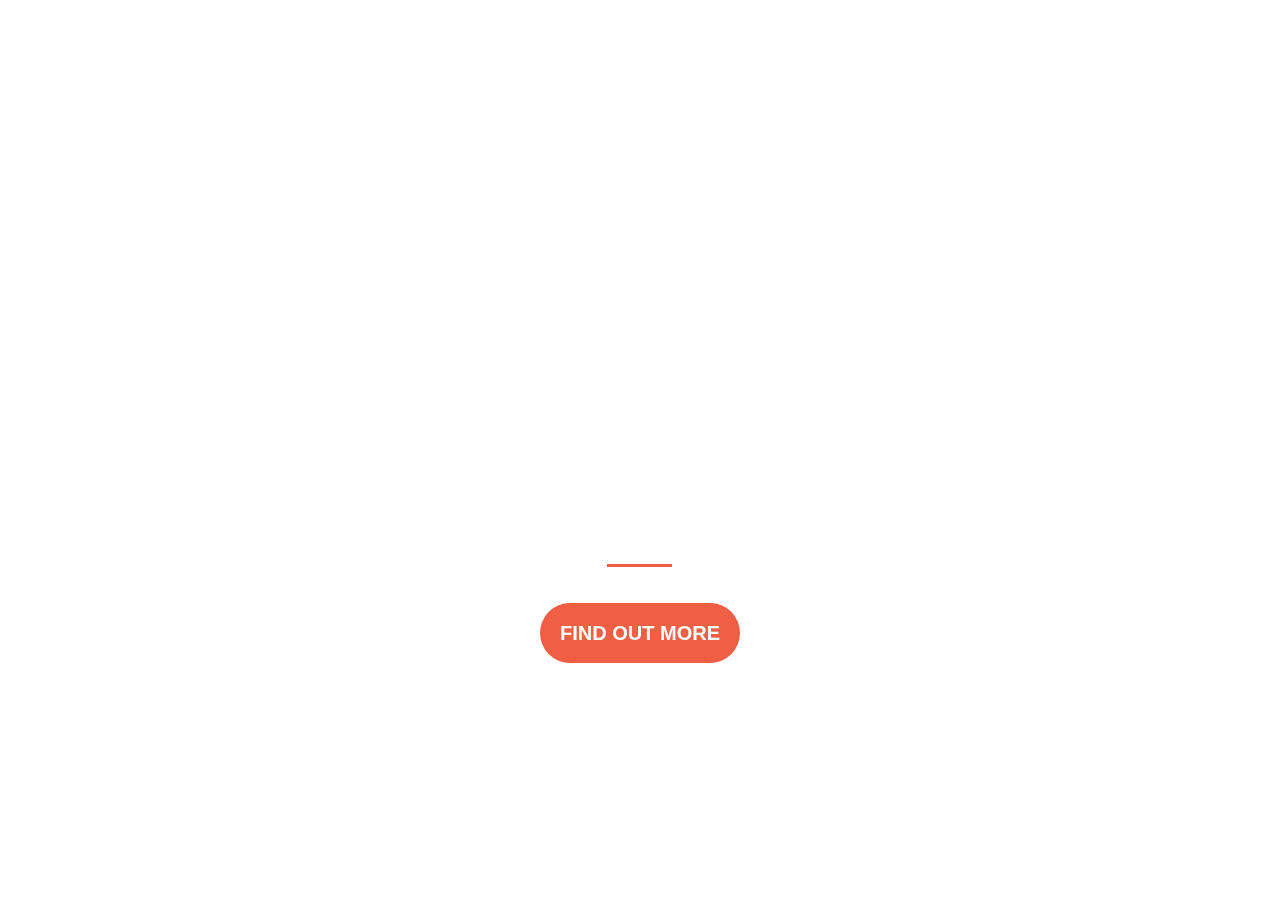
==== index.html @ 913f2104 "Rename index2.html to index.html" ====
<!DOCTYPE html>
<html>

<head>
  <title>Startup</title>
  <link rel="stylesheet" href="https://maxcdn.bootstrapcdn.com/bootstrap/4.0.0/css/bootstrap.min.css" integrity="sha384-Gn5384xqQ1aoWXA+058RXPxPg6fy4IWvTNh0E263XmFcJlSAwiGgFAW/dAiS6JXm" crossorigin="anonymous">
  <link href="stylebutton2.css" rel="stylesheet">
</head>

<body>
  <div id="bg"></div>
  <div class="text-center">
    <h1 class="text-uppercase"><strong>the biggest startup event of the year</strong></h1>
    <hr>
    <div id="orangebutton">
      <button class="btn btn-lg" type="button"><strong>FIND OUT MORE</strong></button>
    </div>
  </div>
</body>

</html>
---- stylebutton2.css ----
html {
    height: 100%;
    width: 100%;
  }
  
  body {
    width: 100%;
    height: 100%;
    display: flex;
    justify-content: center;
    align-items: center;
  }
  
  #orangebutton {
    display: flex;
    justify-content: center;
  }
  
  .btn {
    background-color: #f05f44;
    border-radius: 300px;
    height: 60px;
    width: 200px;
    font-family: "Gill Sans", "Gill Sans MT", Calibri, "Trebuchet MS", sans-serif;
    margin-top: 20px;
    color: white;
    position: absolute;
  }
  
  .btn:hover {
    background-color: red;
  }
  #bg {
    background-image: url("https://i.postimg.cc/Mpzf4K9r/header2.jpg");
    background-size: cover;
    position: fixed;
    background-attachment: fixed;
    height: 100%;
    width: 100%;
    background-repeat: no-repeat;
    background-position: center;
    filter: blur(10px);
    z-index: -1;
  }
  
  .text-uppercase {
    color: white;
    font-family: sans-serif;
    display: flex;
    align-content: center;
    justify-content: center;
    font-size: 30px;
  }
  
  hr {
    max-width: 65px;
    border-width: 3px;
    border-color: #f05f44;
    margin-top: 210px;
  }
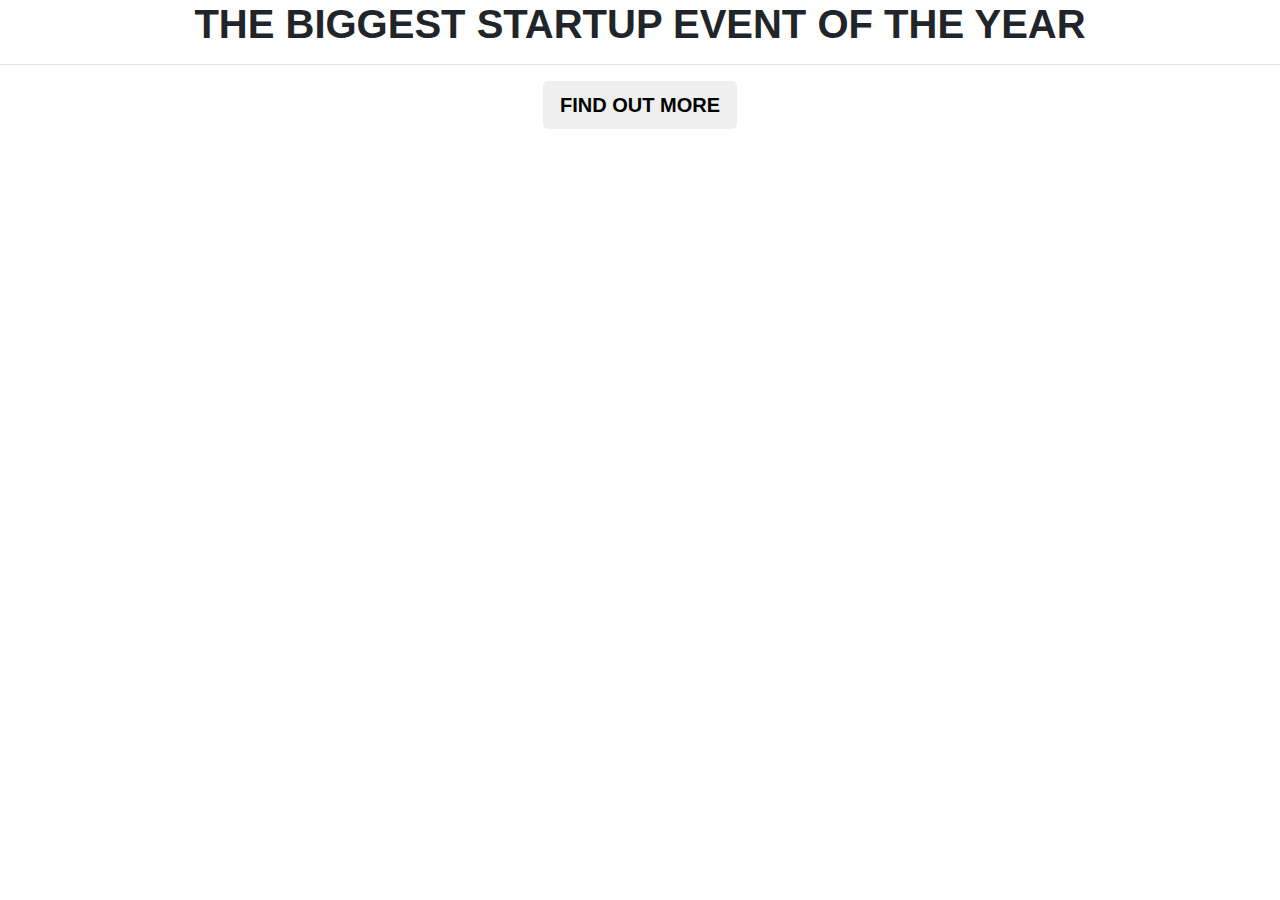
==== commit 25107f45: "Update index.html" ====
--- a/index.html
+++ b/index.html
@@ -4,7 +4,7 @@
 <head>
   <title>Startup</title>
   <link rel="stylesheet" href="https://maxcdn.bootstrapcdn.com/bootstrap/4.0.0/css/bootstrap.min.css" integrity="sha384-Gn5384xqQ1aoWXA+058RXPxPg6fy4IWvTNh0E263XmFcJlSAwiGgFAW/dAiS6JXm" crossorigin="anonymous">
-  <link href="stylebutton2.css" rel="stylesheet">
+  <link href="style.css" rel="stylesheet">
 </head>
 
 <body>
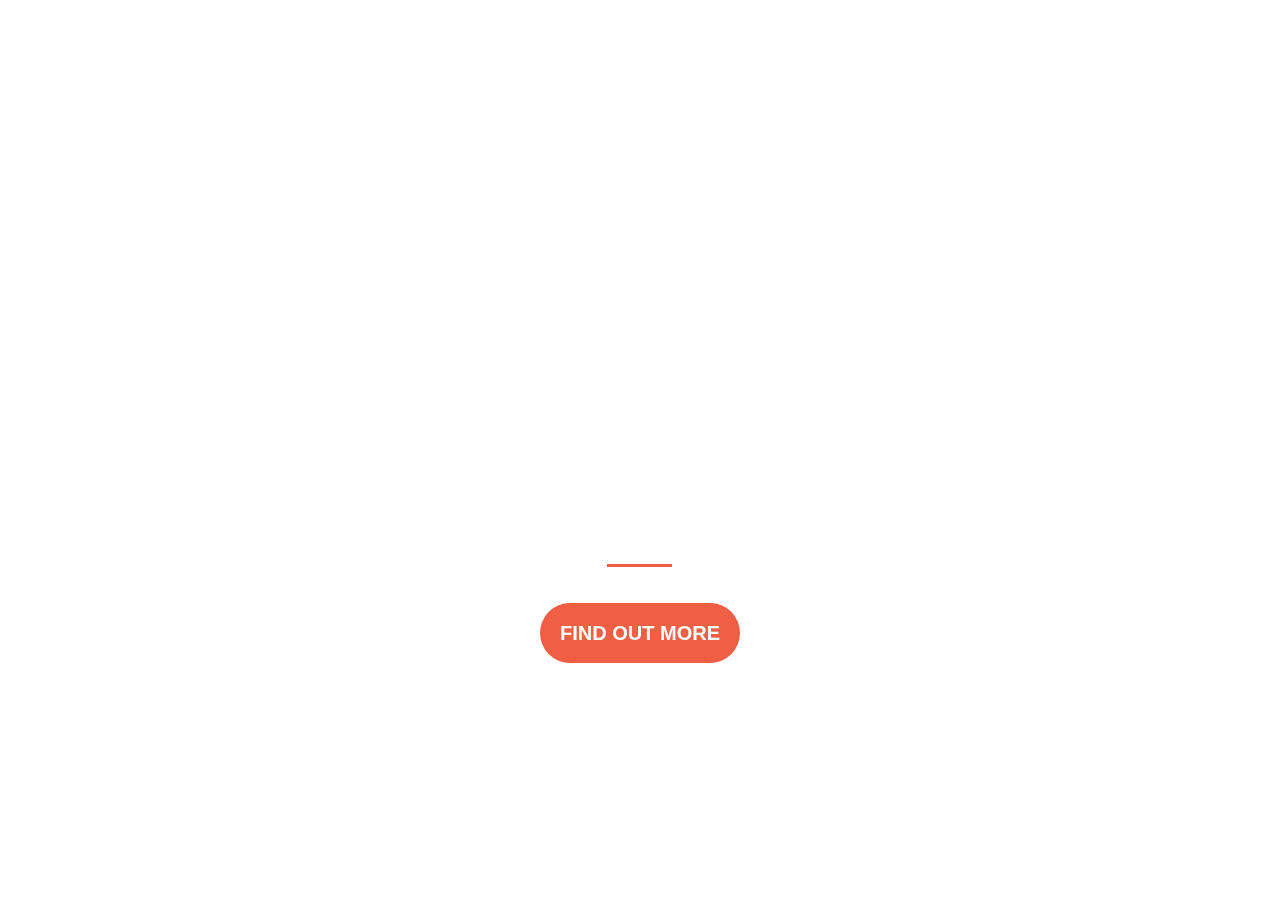
==== commit cfb79982: "Update index.html" ====
--- a/index.html
+++ b/index.html
@@ -4,7 +4,7 @@
 <head>
   <title>Startup</title>
   <link rel="stylesheet" href="https://maxcdn.bootstrapcdn.com/bootstrap/4.0.0/css/bootstrap.min.css" integrity="sha384-Gn5384xqQ1aoWXA+058RXPxPg6fy4IWvTNh0E263XmFcJlSAwiGgFAW/dAiS6JXm" crossorigin="anonymous">
-  <link href="style.css" rel="stylesheet">
+  <link href="style.css" rel="stylesheet" type="text/css">
 </head>
 
 <body>
--- a/style.css
+++ b/style.css
@@ -0,0 +1,60 @@
+html {
+    height: 100%;
+    width: 100%;
+  }
+  
+  body {
+    width: 100%;
+    height: 100%;
+    display: flex;
+    justify-content: center;
+    align-items: center;
+  }
+  
+  #orangebutton {
+    display: flex;
+    justify-content: center;
+  }
+  
+  .btn {
+    background-color: #f05f44;
+    border-radius: 300px;
+    height: 60px;
+    width: 200px;
+    font-family: "Gill Sans", "Gill Sans MT", Calibri, "Trebuchet MS", sans-serif;
+    margin-top: 20px;
+    color: white;
+    position: absolute;
+  }
+  
+  .btn:hover {
+    background-color: red;
+  }
+  #bg {
+    background-image: url("https://i.postimg.cc/Mpzf4K9r/header2.jpg");
+    background-size: cover;
+    position: fixed;
+    background-attachment: fixed;
+    height: 100%;
+    width: 100%;
+    background-repeat: no-repeat;
+    background-position: center;
+    filter: blur(10px);
+    z-index: -1;
+  }
+  
+  .text-uppercase {
+    color: white;
+    font-family: sans-serif;
+    display: flex;
+    align-content: center;
+    justify-content: center;
+    font-size: 30px;
+  }
+  
+  hr {
+    max-width: 65px;
+    border-width: 3px;
+    border-color: #f05f44;
+    margin-top: 210px;
+  }
